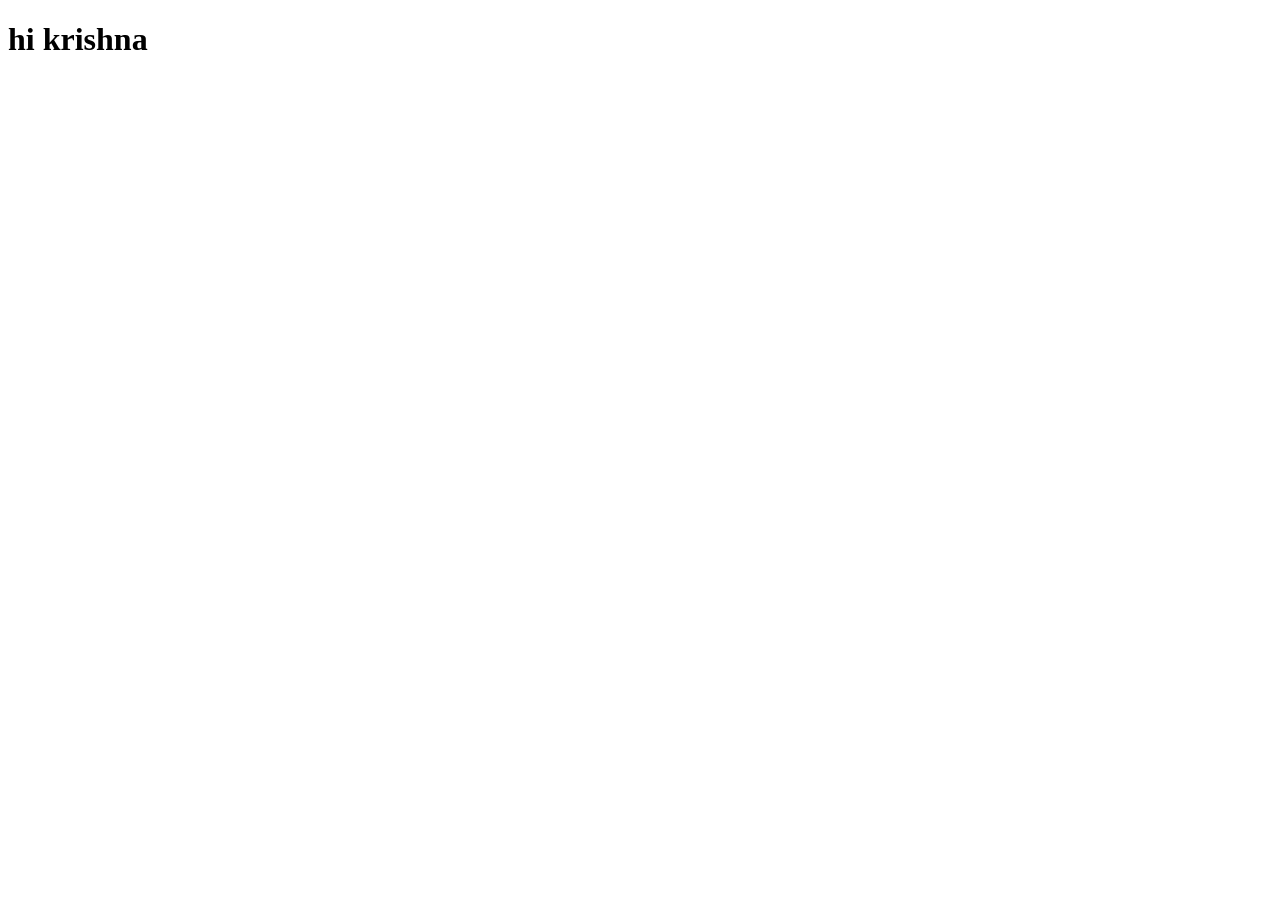
==== HTML/DAY-1/index.html @ 5b0fad25 "day-1 of html" ====
<!doctype html>
<html lang="en">
  <head>
    <meta charset="UTF-8" />
    <meta name="viewport" content="width=device-width, initial-scale=1.0" />
    <title>Document</title>
  </head>
  <body>
    <h1>hi krishna</h1>
  </body>
</html>
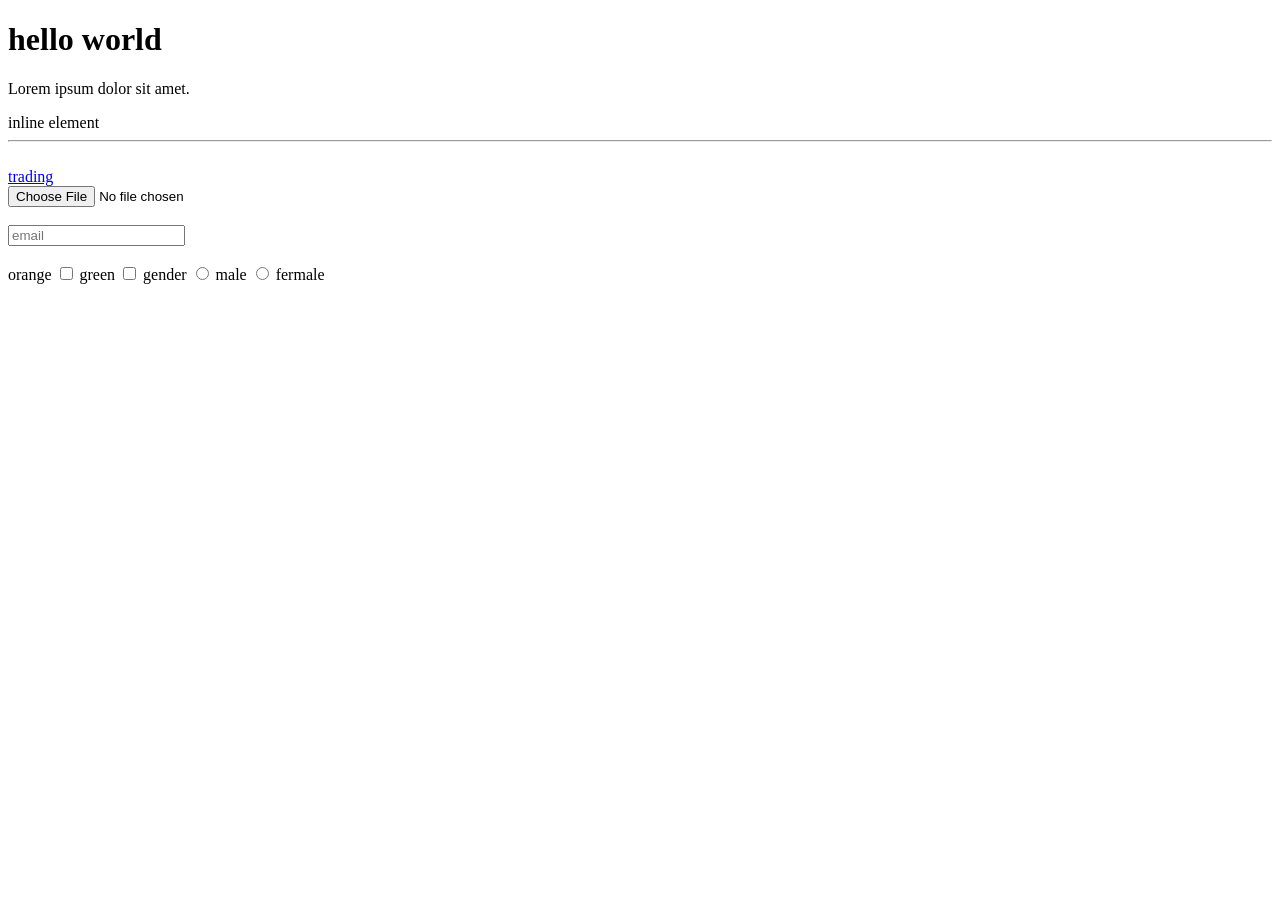
==== commit ec07b5c8: "coding in html" ====
--- a/HTML/DAY-1/index.html
+++ b/HTML/DAY-1/index.html
@@ -6,6 +6,38 @@
     <title>Document</title>
   </head>
   <body>
-    <h1>hi krishna</h1>
+    <h1>hello world</h1>
+
+    <p>Lorem ipsum dolor sit amet.</p>
+    <span>inline element</span>
+    <hr />
+
+    <br />
+
+    <a target="_blank" href="https://www.tradingview.com/chart/leLUQSiN/"
+      >trading</a
+    >
+
+    <br />
+    <form>
+      <input type="file" accept="image/*" />
+      <br />
+      <br />
+      <input type="text" placeholder="email" />
+      <br />
+      <br />
+      <label for="orange">orange</label>
+      <input type="checkbox" id="orange" />
+      <label for="green">green</label>
+      <input type="checkbox" id="green" />
+
+      <label for="gender">gender</label>
+      <label for="male">
+        <input type="radio" id="male" name="gender" value="male" /> male
+      </label>
+      <label for="female">
+        <input type="radio" id="female" name="gender" value="female" /> fermale
+      </label>
+    </form>
   </body>
 </html>
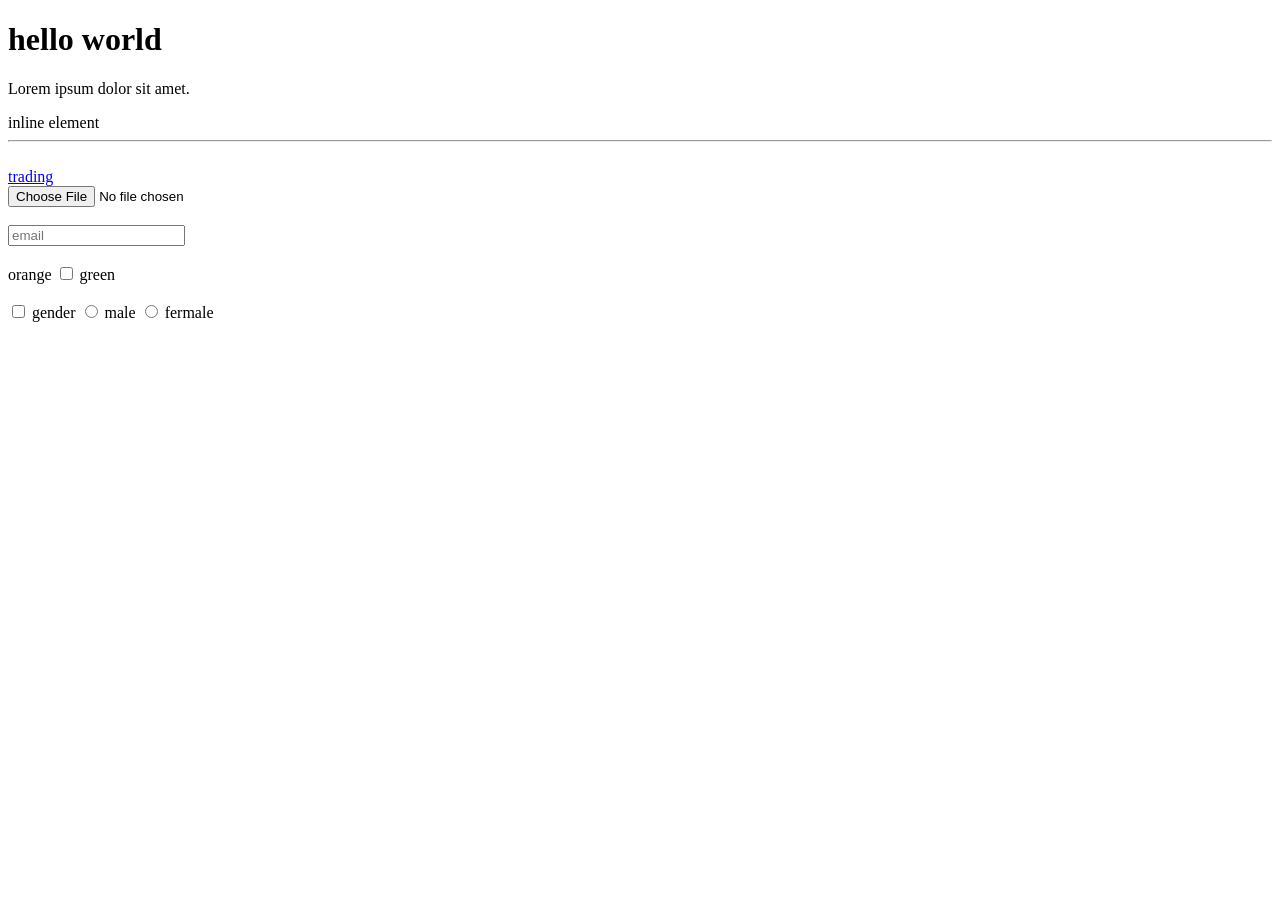
==== commit 02550cf9: "coding in html" ====
--- a/HTML/DAY-1/index.html
+++ b/HTML/DAY-1/index.html
@@ -29,6 +29,9 @@
       <label for="orange">orange</label>
       <input type="checkbox" id="orange" />
       <label for="green">green</label>
+
+      <br />
+      <br />
       <input type="checkbox" id="green" />
 
       <label for="gender">gender</label>
